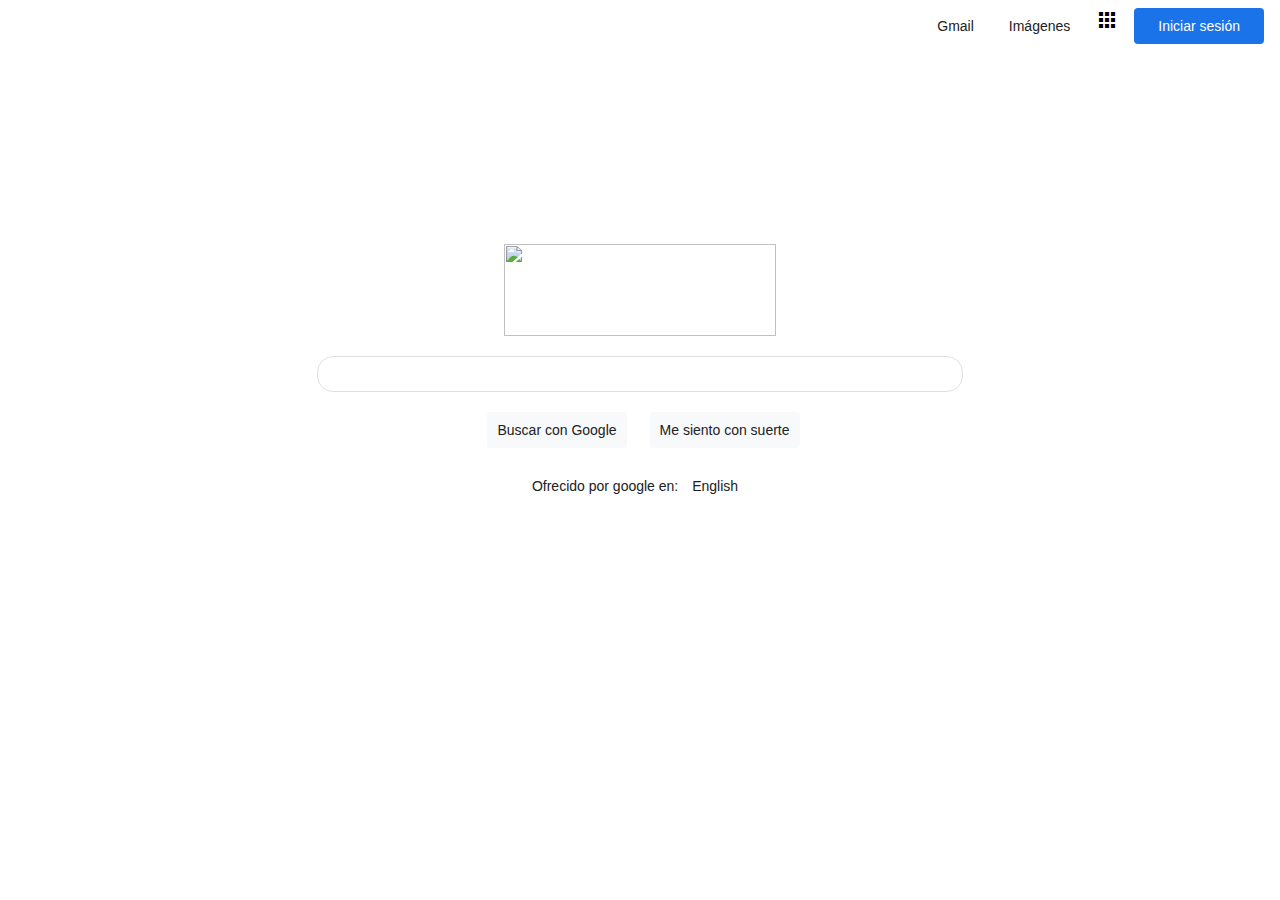
==== index.html @ 7e89ebf3 "adding new design" ====
<!DOCTYPE html>
<html>

<head>
  <meta charset="utf-8" />

  <title>Google</title>

  <link rel="stylesheet" href="style.css">
  <link href="https://fonts.googleapis.com/icon?family=Material+Icons" rel="stylesheet">

</head>

<body>
  <div class="nav-bar">
    <button class="login">Iniciar sesión</button>

    <span class="material-icons">
      apps
    </span>
    <a class="link" href="https://www.google.com.mx/imghp">Imágenes</a>

    <a class="link" href="https://mail.google.com/mail/">Gmail</a>
  </div>

  <div class="content">
    <img class="logo" src="https://www.google.com/images/branding/googlelogo/2x/googlelogo_color_272x92dp.png"
      height="92" width="272" />

    <input class="input"/>

    <div class="row">
      <button class="link">Buscar con Google</button>

      <button class="link" href="https://www.google.com/doodles">Me siento con suerte</button>
    </div>

    <div class="info">
      Ofrecido por google en:

      <a class="link"
        href="https://www.google.com/setprefs?sig=0_KPNkEfiG_aV_JEvdFPPPG8zQB4U%3D&hl=en&source=homepage&sa=X&ved=0ahUKEwjy9JqT_f32AhWGKUQIHc5xAbEQ2ZgBCA4">English</a>
    </div>
  </div>
</body>

</html>
---- style.css ----
.nav-bar {
    /* border: 1px solid red; */
    display: flex;
    flex-direction: row-reverse;
}

.nav-bar>* {
    margin-left: 15px;
}

.content {
    /* border: 1px solid blue; */
    display: flex;
    flex-direction: column;
    align-items: center;
}

.content>* {
    margin-bottom: 20px;
}

.row {
    /* border: 1px solid green; */
    display: flex;
}

.row>button {
    margin-left: 15px;
}

.logo {
    margin-top: 200px;
}

.link,
.info {
    font-size: 14px;
    font-family: arial, sans-serif;
    color: #202124;
    padding: 10px;
    text-decoration: none;
}

.input {
    height: 2rem;
    width: 40rem;
    border: 1px solid #dfe1e5;
    border-radius: 1rem;
}

.login {
    background-color: #1a73e8;
    border-radius: 20px;
    border: 1px transparent;
    border-radius: 22px;
    border-top-left-radius: 4px;
    border-top-right-radius: 4px;
    border-bottom-right-radius: 4px;
    border-bottom-left-radius: 4px;
    color: white;
    border: 1px solid transparent;
    font-family: -apple-system, BlinkMacSystemFont, 'Segoe UI', Roboto, Oxygen, Ubuntu, Cantarell, 'Open Sans', 'Helvetica Neue', sans-serif;
}

button {
    background-color: #f8f9fa;
    border: 1px transparent;
    border-radius: 22px;
    border-top-left-radius: 4px;
    border-top-right-radius: 4px;
    border-bottom-right-radius: 4px;
    border-bottom-left-radius: 4px;
    cursor: pointer;
    /* font-weight: 500; */
    font-size: 14px;
    margin-right: 8px;
    padding: 9px 23px;
    padding-top: 9px;
    padding-right: 23px;
    padding-bottom: 9px;
    padding-left: 23px;

}
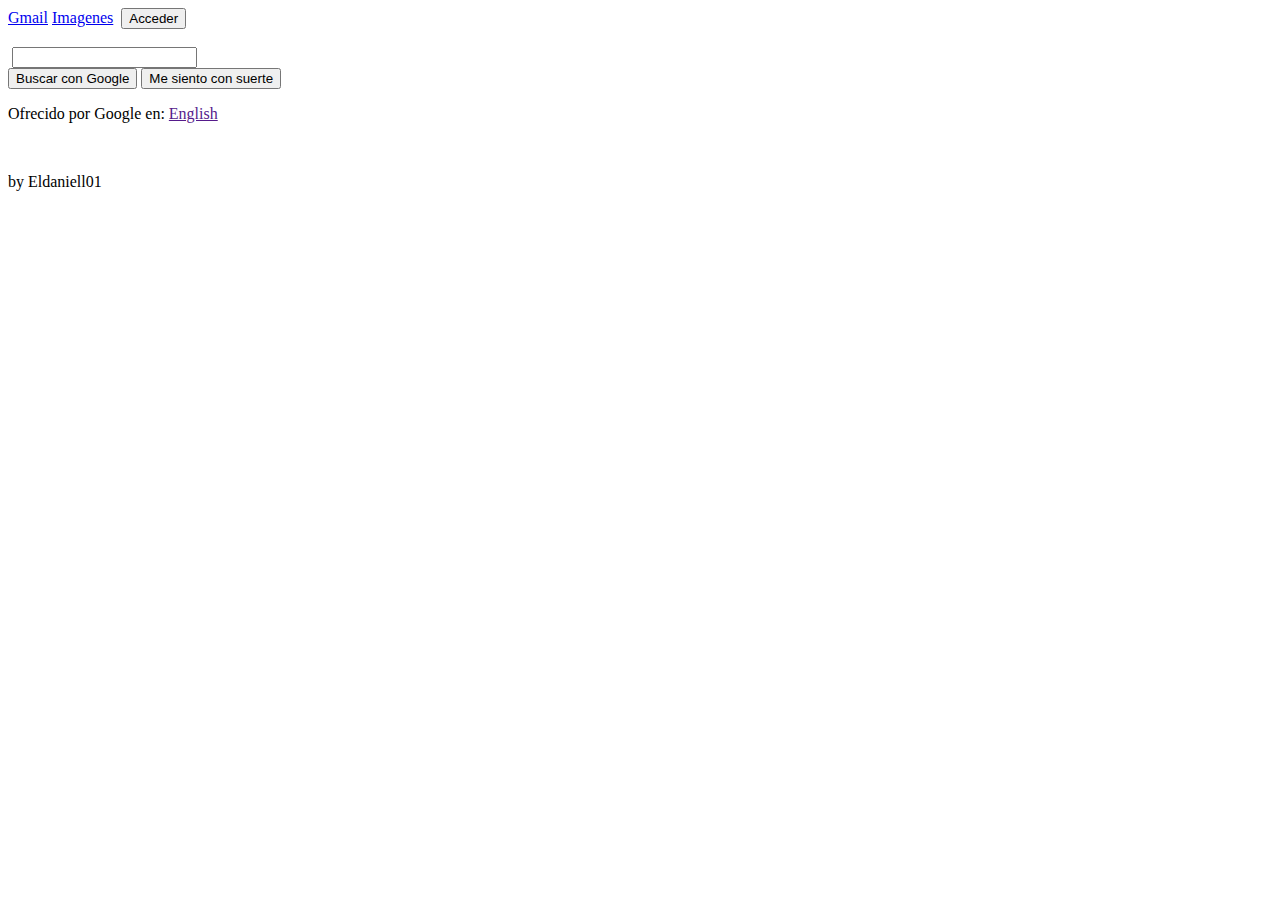
==== commit 392c2b00: "add index an style class 2" ====
--- a/index.html
+++ b/index.html
@@ -1,47 +1,37 @@
 <!DOCTYPE html>
-<html>
-
+<html lang="en">
 <head>
-  <meta charset="utf-8" />
-
-  <title>Google</title>
-
-  <link rel="stylesheet" href="style.css">
-  <link href="https://fonts.googleapis.com/icon?family=Material+Icons" rel="stylesheet">
-
+    <meta charset="UTF-8">
+    <meta http-equiv="X-UA-Compatible" content="IE=edge">
+    <meta name="viewport" content="width=device-width, initial-scale=1.0">
+    <link rel="stylesheet" href="styled.css">
+    <title>Google</title>
 </head>
-
 <body>
-  <div class="nav-bar">
-    <button class="login">Iniciar sesión</button>
-
-    <span class="material-icons">
-      apps
-    </span>
-    <a class="link" href="https://www.google.com.mx/imghp">Imágenes</a>
-
-    <a class="link" href="https://mail.google.com/mail/">Gmail</a>
-  </div>
-
-  <div class="content">
-    <img class="logo" src="https://www.google.com/images/branding/googlelogo/2x/googlelogo_color_272x92dp.png"
-      height="92" width="272" />
-
-    <input class="input"/>
-
-    <div class="row">
-      <button class="link">Buscar con Google</button>
-
-      <button class="link" href="https://www.google.com/doodles">Me siento con suerte</button>
+    <div class="header">
+        <a href="https://mail.google.com/mail/">Gmail</a>
+        <a href="https://www.google.com.gt/imghp">Imagenes</a>
+        <a href=""><img src="./img/icons8_rubik's_cube_60px.png" alt="" width="25px"></a>
+        <button>Acceder</button>
     </div>
-
-    <div class="info">
-      Ofrecido por google en:
-
-      <a class="link"
-        href="https://www.google.com/setprefs?sig=0_KPNkEfiG_aV_JEvdFPPPG8zQB4U%3D&hl=en&source=homepage&sa=X&ved=0ahUKEwjy9JqT_f32AhWGKUQIHc5xAbEQ2ZgBCA4">English</a>
+    <div class="container">
+        <img src="./img/google-logo-1.png" alt="" height="100px" >
+        <div class="groupInput">
+            <img src="./img/icons8_search_100px.png" alt="" width="25px" class="search">
+            <input type="text" name="" id="">
+            <img src="./img/icons8_microphone_128px.png" alt="" width="25px" class="micro">
+        </div>
+        <div class="groupButton">
+            <button>Buscar con Google</button>
+            <button>Me siento con suerte</button>
+        </div>
+        <p>Ofrecido por Google en: <a href="">English</a></p>
     </div>
-  </div>
+    <footer>
+        <div class="foo">
+            <a href="https://github.com/eldaniell01"><img src="./img/icons8_github_60px.png" alt="" width="30px"></a>
+            <p>by Eldaniell01</p>
+        </div>
+    </footer>
 </body>
-
 </html>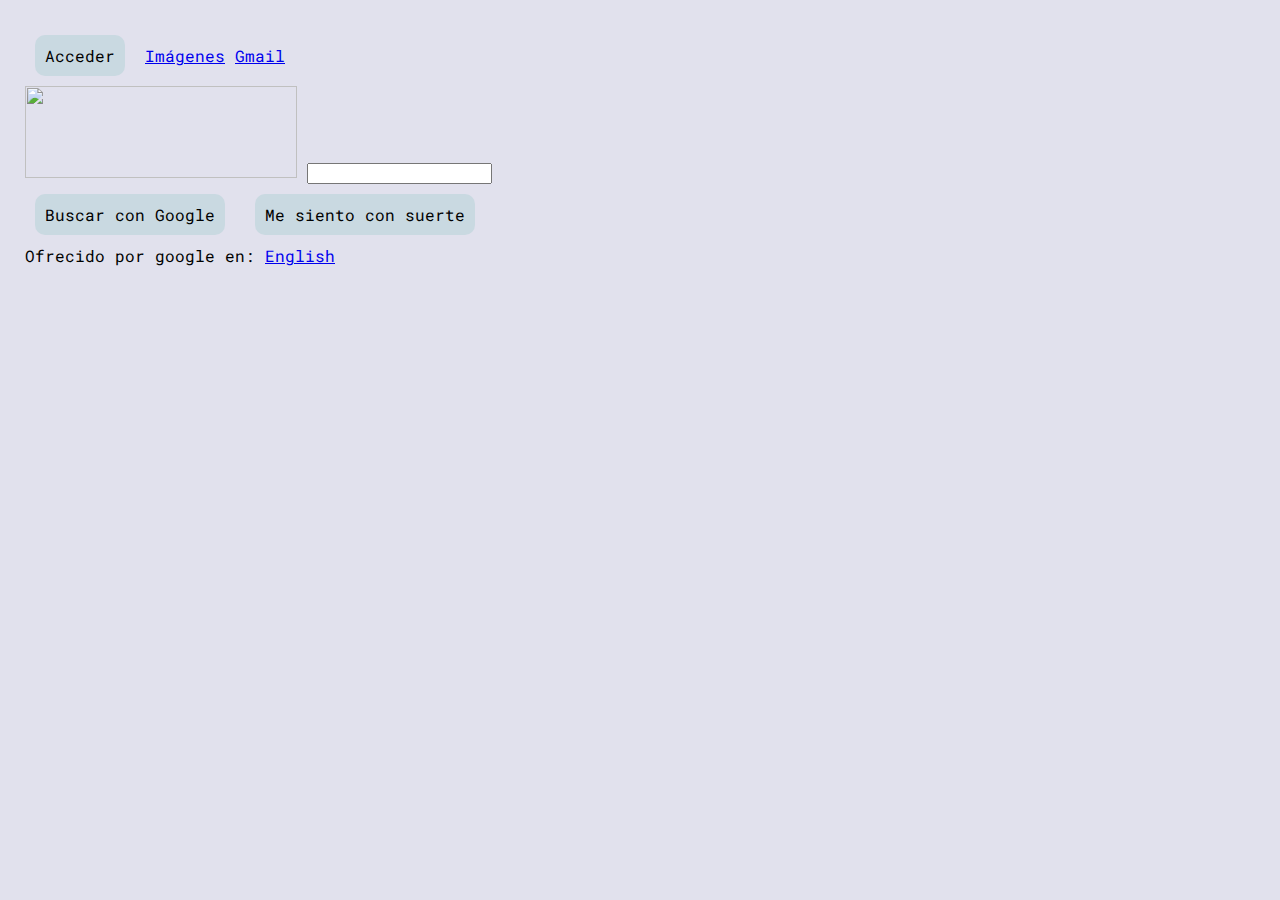
==== commit b5485858: "07/04/2022 Agregue un script para buscar eventos Caquino" ====
--- a/index.html
+++ b/index.html
@@ -1,37 +1,41 @@
 <!DOCTYPE html>
-<html lang="en">
+<html>
+
 <head>
-    <meta charset="UTF-8">
-    <meta http-equiv="X-UA-Compatible" content="IE=edge">
-    <meta name="viewport" content="width=device-width, initial-scale=1.0">
-    <link rel="stylesheet" href="styled.css">
+    <meta charset="utf-8" />
+
     <title>Google</title>
+
+    <link rel="stylesheet" href="style.css">
+    <script src='script.js'></script>
 </head>
+
 <body>
-    <div class="header">
+    <div class="nav-bar">
+        <button>Acceder</button>
+
+        <a href="https://www.google.com.mx/imghp">Imágenes</a>
+
         <a href="https://mail.google.com/mail/">Gmail</a>
-        <a href="https://www.google.com.gt/imghp">Imagenes</a>
-        <a href=""><img src="./img/icons8_rubik's_cube_60px.png" alt="" width="25px"></a>
-        <button>Acceder</button>
     </div>
-    <div class="container">
-        <img src="./img/google-logo-1.png" alt="" height="100px" >
-        <div class="groupInput">
-            <img src="./img/icons8_search_100px.png" alt="" width="25px" class="search">
-            <input type="text" name="" id="">
-            <img src="./img/icons8_microphone_128px.png" alt="" width="25px" class="micro">
-        </div>
-        <div class="groupButton">
+
+    <div class="content">
+        <img class="logo" src="https://www.google.com/images/branding/googlelogo/2x/googlelogo_color_272x92dp.png" height="92" width="272" />
+
+        <input />
+
+        <div class="row">
             <button>Buscar con Google</button>
+
             <button>Me siento con suerte</button>
         </div>
-        <p>Ofrecido por Google en: <a href="">English</a></p>
+
+        <div>
+            Ofrecido por google en:
+
+            <a href="https://www.google.com/setprefs?sig=0_KPNkEfiG_aV_JEvdFPPPG8zQB4U%3D&hl=en&source=homepage&sa=X&ved=0ahUKEwjy9JqT_f32AhWGKUQIHc5xAbEQ2ZgBCA4">English</a>
+        </div>
     </div>
-    <footer>
-        <div class="foo">
-            <a href="https://github.com/eldaniell01"><img src="./img/icons8_github_60px.png" alt="" width="30px"></a>
-            <p>by Eldaniell01</p>
-        </div>
-    </footer>
 </body>
+
 </html>--- a/style.css
+++ b/style.css
@@ -0,0 +1,118 @@
+@import url('https://fonts.googleapis.com/css2?family=Roboto+Mono:wght@400;500&display=swap');
+
+body{
+    font-family: 'Roboto Mono', monospace;
+    display: flex;
+    flex-direction: column;
+    margin: auto;
+    padding: 25px;
+    background: #E1E1ED;
+}
+*{
+    box-sizing: border-box;
+}
+
+.header{
+    display: flex;
+    flex-direction: row;
+    justify-content: flex-end;
+}
+.header a{
+    text-decoration: none;
+    color: black;
+    margin: 10px;
+    display: flex;
+    flex-direction: column;
+    justify-content: center;
+}
+
+.header a:hover{
+    border-bottom: 1px solid black;
+}
+
+.container{
+    margin-top: 10%;
+    display: flex;
+    flex-direction: column;
+    align-items: center;
+    
+}
+
+footer{
+    position: absolute;
+    width: 100%;
+    bottom: 0%;
+}
+
+.foo{
+    display: flex;
+    flex-direction: row;
+    justify-content: space-around;
+    align-items: center;
+}
+
+.groupInput{
+    width: 50%;
+    position: relative;
+    z-index: 90;
+}
+.groupInput .search{
+    
+    position: absolute;
+    left: 20px;
+    bottom: -5px;
+    z-index: 100;
+}
+.groupInput input{
+    width: 100%;
+    background-color: white;
+    border-radius: 25px;
+    border: none;
+    transition: 0.5s ease all;
+    border: 3px solid #B4BEC9;
+    height: 35px;
+    line-height: 35px;
+    font-family: 'Roboto Mono', monospace;
+    font-weight: 400;
+    font-size: 1em;
+    text-align: center;
+    padding: 0 35px 0 35px;
+    margin: 10px;
+    transition: 0.3s;
+}
+
+.groupInput .micro{
+    
+    position: absolute;
+    right: 2px;
+    bottom: -5px;
+    z-index: 100;
+}
+
+input:focus{
+    outline: none;
+    border: 3px solid #0075ff;
+    box-shadow: 0px 5px 30px rgba(163,163,163,0.4);
+}
+
+button{
+    background-color: #C9D9E1;
+    font-weight: 400;
+    font-size: 1em;
+    text-align: center;
+    margin: 10px;
+    border-radius: 10px;
+    font-family: 'Roboto Mono', monospace;
+    outline: none;
+    border: none;
+    padding: 10px;
+}
+
+button:hover{
+    background: #D9D9D9;
+    box-shadow: 0px 5px 15px rgba(163,163,163,0.4);
+}
+
+.container img{
+    margin: 20px;
+}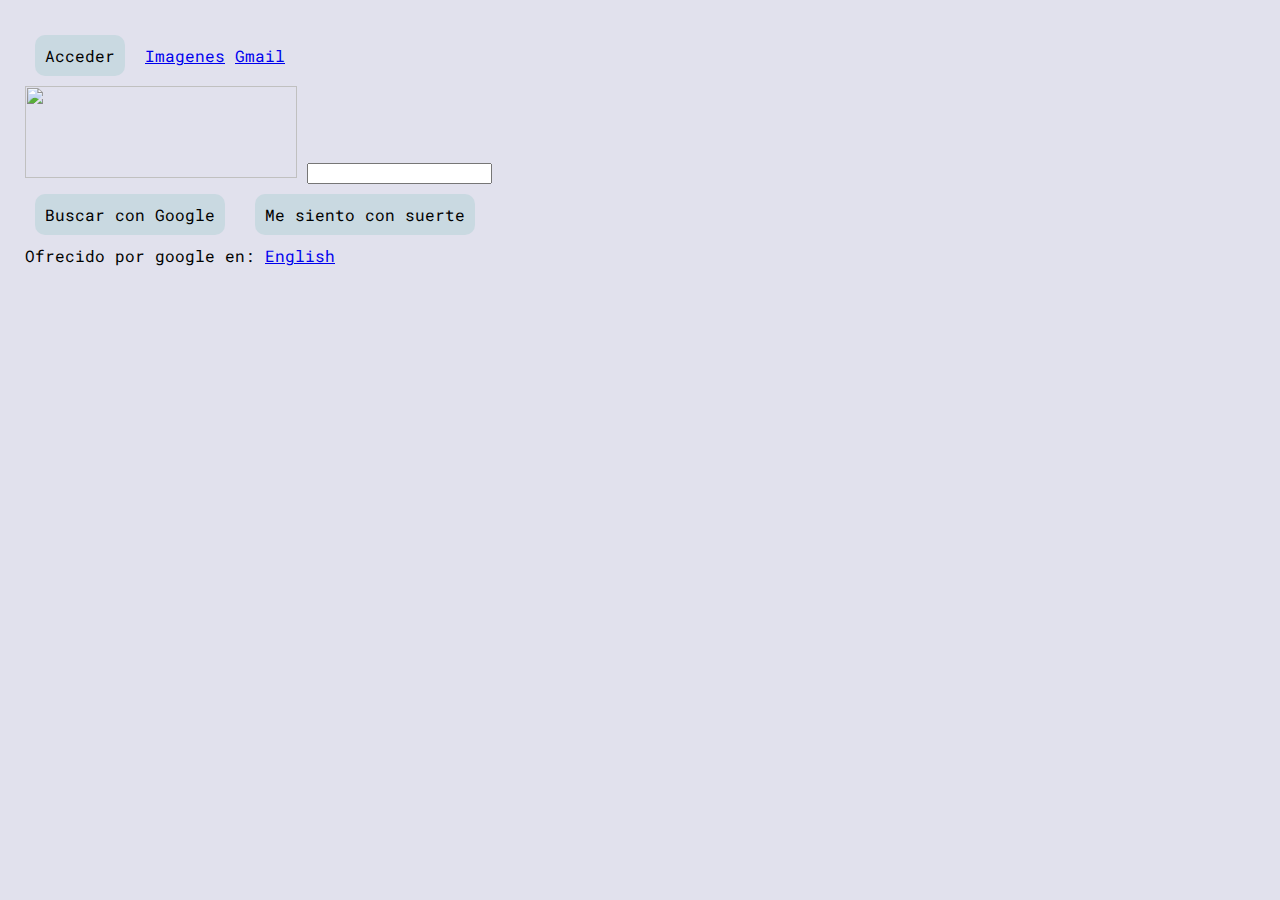
==== commit 34980f31: "cambio" ====
--- a/index.html
+++ b/index.html
@@ -14,7 +14,7 @@
     <div class="nav-bar">
         <button>Acceder</button>
 
-        <a href="https://www.google.com.mx/imghp">Imágenes</a>
+        <a href="https://www.google.com.mx/imghp">Imagenes</a>
 
         <a href="https://mail.google.com/mail/">Gmail</a>
     </div>
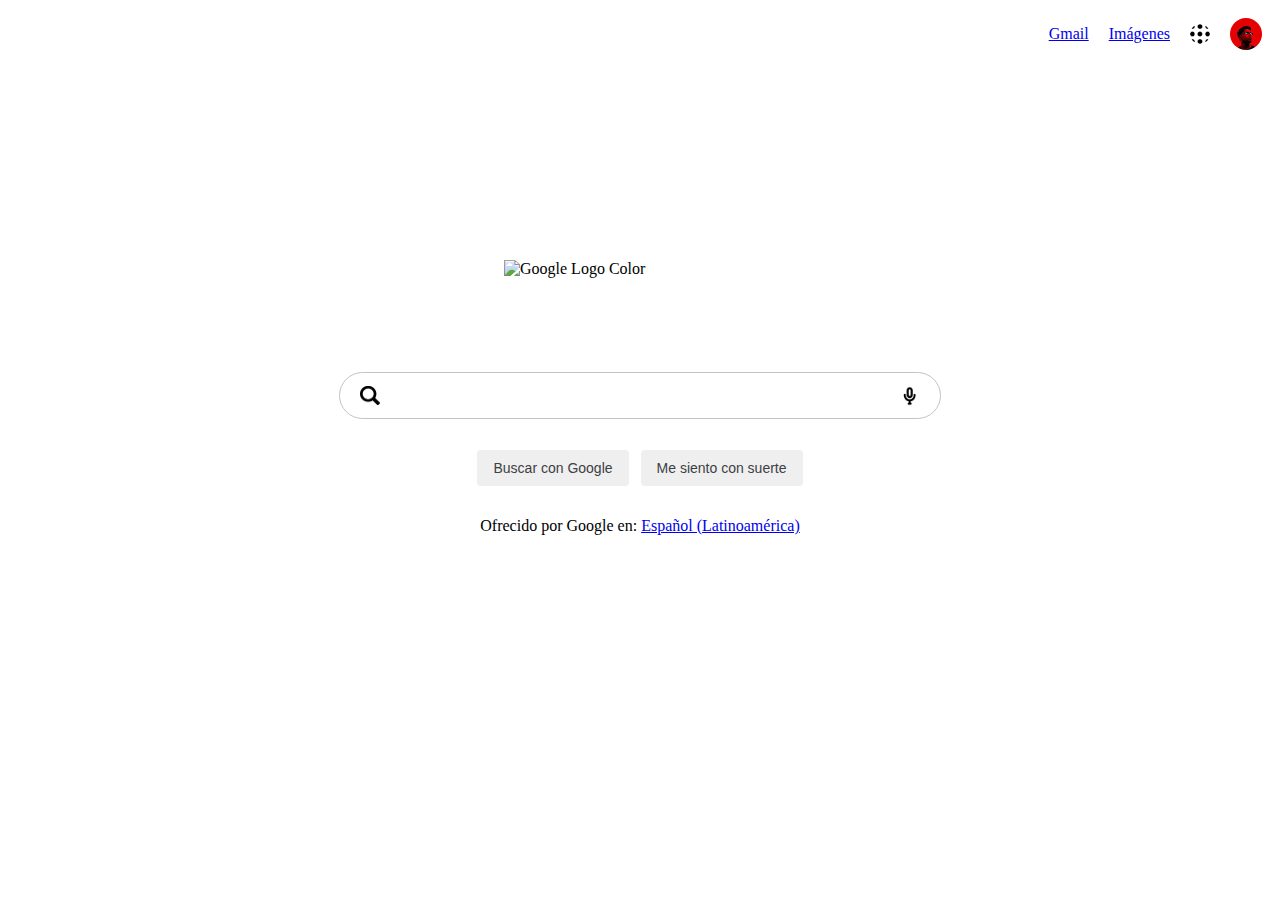
==== commit ef0882f7: "Merge 4cc8252b92eed78c29857896aab51f94672884d8 into 57b217539e7f4923bc7de0e9739cd887face5c27" ====
--- a/index.html
+++ b/index.html
@@ -1,41 +1,40 @@
 <!DOCTYPE html>
-<html>
-
-<head>
-    <meta charset="utf-8" />
-
+<html lang="en">
+  <head>
+    <meta charset="UTF-8" />
+    <meta http-equiv="X-UA-Compatible" content="IE=edge" />
+    <meta name="viewport" content="width=device-width, initial-scale=1.0" />
+    <link rel="stylesheet" href="css/style.css" />
     <title>Google</title>
-
-    <link rel="stylesheet" href="style.css">
-    <script src='script.js'></script>
-</head>
-
-<body>
-    <div class="nav-bar">
-        <button>Acceder</button>
-
-        <a href="https://www.google.com.mx/imghp">Imagenes</a>
-
-        <a href="https://mail.google.com/mail/">Gmail</a>
-    </div>
-
-    <div class="content">
-        <img class="logo" src="https://www.google.com/images/branding/googlelogo/2x/googlelogo_color_272x92dp.png" height="92" width="272" />
-
-        <input />
-
-        <div class="row">
-            <button>Buscar con Google</button>
-
-            <button>Me siento con suerte</button>
-        </div>
-
-        <div>
-            Ofrecido por google en:
-
-            <a href="https://www.google.com/setprefs?sig=0_KPNkEfiG_aV_JEvdFPPPG8zQB4U%3D&hl=en&source=homepage&sa=X&ved=0ahUKEwjy9JqT_f32AhWGKUQIHc5xAbEQ2ZgBCA4">English</a>
-        </div>
-    </div>
-</body>
-
-</html>+  </head>
+  <body>
+    <nav class="nav-top">
+      <a href="#">Gmail</a>
+      <a href="#">Imágenes</a>
+      <img src="img/dot-menu.png" alt="Dot Menu" class="icon" />
+      <img src="img/profile-picture.jpg" alt="Profile Picture" />
+    </nav>
+    <main class="content">
+      <img
+        src="https://www.google.com/images/branding/googlelogo/2x/googlelogo_color_272x92dp.png"
+        alt="Google Logo Color"
+        class="logo"
+        height="92"
+        width="272"
+      />
+      <div class="search">
+        <img src="img/search.png" alt="search-icon" class="icon" />
+        <input type="text" class="search-bar" />
+        <img src="img/voice-search.png" alt="audio-search-icon" class="icon" />
+      </div>
+      <div>
+        <button class="btn">Buscar con Google</button>
+        <button class="btn">Me siento con suerte</button>
+      </div>
+      <div>
+        Ofrecido por Google en:
+        <a href="#">Español (Latinoamérica)</a>
+      </div>
+    </main>
+  </body>
+</html>
--- a/css/style.css
+++ b/css/style.css
@@ -0,0 +1,78 @@
+.nav-top {
+  display: flex;
+  flex-direction: row;
+  justify-content: end;
+}
+
+.nav-top > * {
+  align-self: center;
+  margin: 10px;
+  border-radius: 100%;
+}
+
+.icon {
+  width: 20px;
+}
+
+.logo {
+  margin-top: 200px;
+}
+
+.content {
+  display: flex;
+  flex-direction: column;
+  align-items: center;
+}
+
+.content > * {
+  margin-bottom: 20px;
+}
+
+.btn {
+  border-radius: 4px;
+  color: #3c4043;
+  font-family: arial, sans-serif;
+  font-size: 14px;
+  margin: 11px 4px;
+  padding: 0 16px;
+  line-height: 27px;
+  height: 36px;
+  min-width: 54px;
+  text-align: center;
+  border: none;
+}
+
+.search {
+  background: transparent;
+  border: 1px solid #c1c3c7;
+  border-radius: 25px;
+  width: 600px;
+  height: 45px;
+  display: flex;
+  justify-content: space-between;
+}
+
+.search > * {
+  align-self: center;
+  margin: 20px;
+  flex-shrink: 1;
+}
+
+.search:hover {
+  box-shadow: 0px 0px 5px rgba(0, 0, 0, 0.648);
+}
+
+.search-bar {
+  margin: -10px;
+  height: 40px;
+  flex-grow: 10;
+  border: none;
+}
+
+.search-bar:focus {
+  outline: none;
+}
+
+.link {
+  font-family: arial, sans-serif;
+}
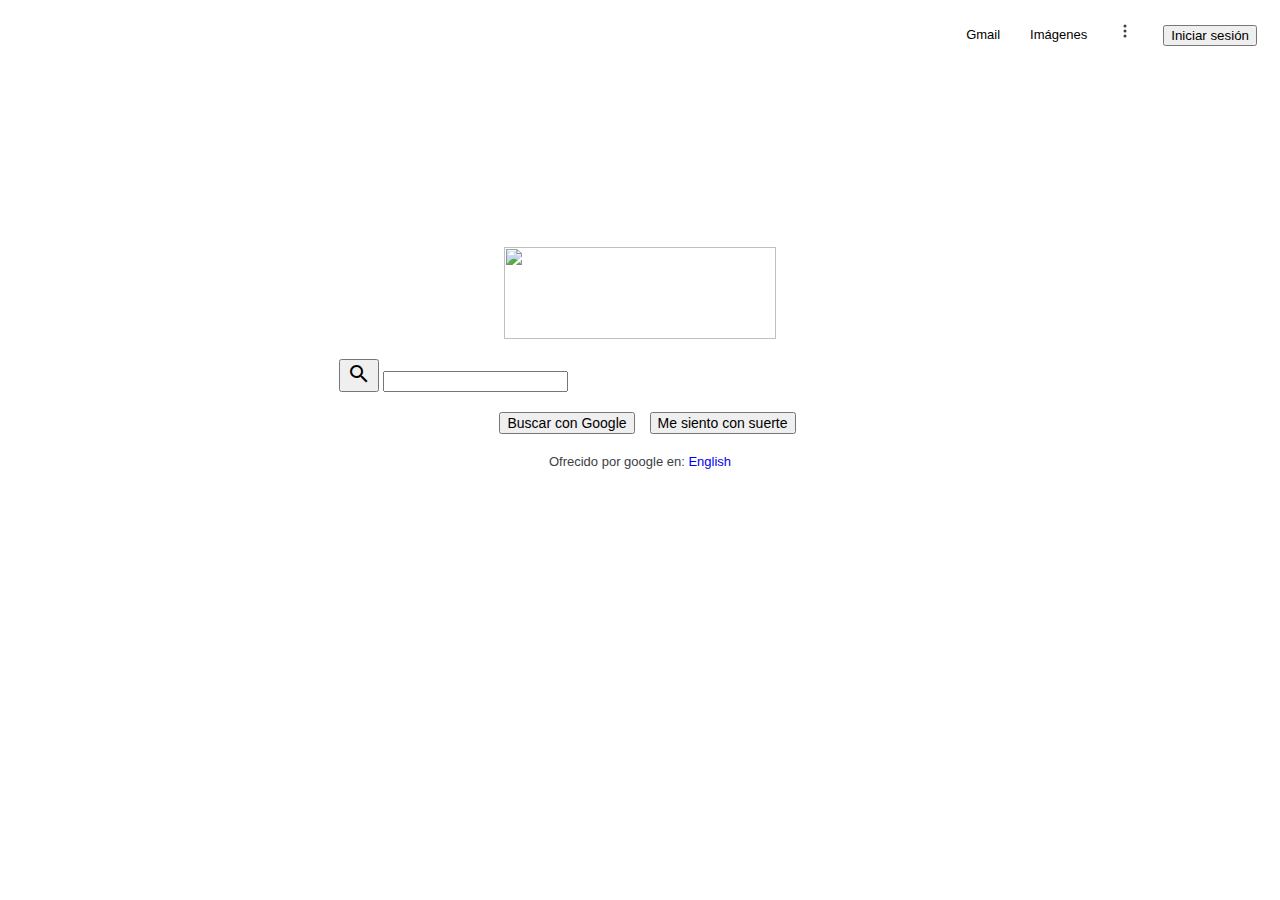
==== commit 81dcac4b: "Merge d38a1ae0d2c466d4b409477e0d0281cf35100fce into 57b217539e7f4923bc7de0e9739cd887face5c27" ====
--- a/index.html
+++ b/index.html
@@ -1,40 +1,87 @@
 <!DOCTYPE html>
-<html lang="en">
+<html>
   <head>
-    <meta charset="UTF-8" />
-    <meta http-equiv="X-UA-Compatible" content="IE=edge" />
-    <meta name="viewport" content="width=device-width, initial-scale=1.0" />
-    <link rel="stylesheet" href="css/style.css" />
+    <meta charset="utf-8" />
+
     <title>Google</title>
+
+    <link rel="stylesheet" href="style.css" />
+    <link
+      href="https://cdn.jsdelivr.net/npm/bootstrap@5.1.3/dist/css/bootstrap.min.css"
+      rel="stylesheet"
+      integrity="sha384-1BmE4kWBq78iYhFldvKuhfTAU6auU8tT94WrHftjDbrCEXSU1oBoqyl2QvZ6jIW3"
+      crossorigin="anonymous"
+    />
+    <link
+      href="https://fonts.googleapis.com/icon?family=Material+Icons"
+      rel="stylesheet"
+    />
   </head>
+
   <body>
-    <nav class="nav-top">
-      <a href="#">Gmail</a>
-      <a href="#">Imágenes</a>
-      <img src="img/dot-menu.png" alt="Dot Menu" class="icon" />
-      <img src="img/profile-picture.jpg" alt="Profile Picture" />
-    </nav>
-    <main class="content">
+    <div class="nav-bar">
+      <button type="button" class="btn btn-primary">Iniciar sesión</button>
+
+      <div class="menu">
+        <svg
+          xmlns="http://www.w3.org/2000/svg"
+          width="16"
+          height="16"
+          fill="currentColor"
+          class="bi bi-three-dots-vertical"
+          viewBox="0 0 16 16"
+        >
+          <path
+            d="M9.5 13a1.5 1.5 0 1 1-3 0 1.5 1.5 0 0 1 3 0zm0-5a1.5 1.5 0 1 1-3 0 1.5 1.5 0 0 1 3 0zm0-5a1.5 1.5 0 1 1-3 0 1.5 1.5 0 0 1 3 0z"
+          />
+        </svg>
+      </div>
+      <a href="https://www.google.com.ar/imghp" class="links">Imágenes</a>
+
+      <a href="https://mail.google.com/mail/" class="links">Gmail</a>
+    </div>
+
+    <div class="content">
       <img
+        class="logo"
         src="https://www.google.com/images/branding/googlelogo/2x/googlelogo_color_272x92dp.png"
-        alt="Google Logo Color"
-        class="logo"
         height="92"
         width="272"
       />
-      <div class="search">
-        <img src="img/search.png" alt="search-icon" class="icon" />
-        <input type="text" class="search-bar" />
-        <img src="img/voice-search.png" alt="audio-search-icon" class="icon" />
+
+      <div class="input-group mb-3 input">
+        <button
+          class="btn btn-outline-secondary"
+          type="button"
+          id="button-addon1"
+        >
+          <span class="material-icons"> search </span>
+        </button>
+        <input
+          type="text"
+          class="form-control"
+          placeholder=""
+          aria-label="Example text with button addon"
+          aria-describedby="button-addon1"
+        />
       </div>
+
+      <div class="row">
+        <button type="button" class="btn btn-light">Buscar con Google</button>
+
+        <button type="button" class="btn btn-light">
+          Me siento con suerte
+        </button>
+      </div>
+
       <div>
-        <button class="btn">Buscar con Google</button>
-        <button class="btn">Me siento con suerte</button>
+        Ofrecido por google en:
+
+        <a
+          href="https://www.google.com/setprefs?sig=0_KPNkEfiG_aV_JEvdFPPPG8zQB4U%3D&hl=en&source=homepage&sa=X&ved=0ahUKEwjy9JqT_f32AhWGKUQIHc5xAbEQ2ZgBCA4"
+          >English</a
+        >
       </div>
-      <div>
-        Ofrecido por Google en:
-        <a href="#">Español (Latinoamérica)</a>
-      </div>
-    </main>
+    </div>
   </body>
 </html>
--- a/style.css
+++ b/style.css
@@ -0,0 +1,76 @@
+.nav-bar {
+    /* border: 1px solid red; */
+    display: flex;
+    line-height: 24px;
+    vertical-align: middle;
+    flex-direction: row-reverse;
+    color: #3c4043;
+    font-family: arial,sans-serif;
+    text-align: center;
+    align-items: center;
+    font-size: 13px;
+
+}
+
+.nav-bar > * {
+    margin-left: 15px;
+    margin-top: 15px;
+    margin-right: 15px;
+
+    
+}
+
+.menu{
+cursor: pointer;
+}
+.content {
+    /* border: 1px solid blue; */
+    display: flex;
+    flex-direction: column;
+    align-items: center;
+    color: #3c4043;
+    font-family: arial,sans-serif;
+    font-size: 13px;
+    margin-left: 30px;
+    margin-right: 30px;
+}
+
+.content > * {
+    margin-bottom: 20px;
+}
+.barra{
+    height: 34px;
+    width: 538px;
+    max-width: 584px;
+    font-size: 16px;
+    color: rgba(0,0,0,.87);
+}
+.row {
+    /* border: 1px solid green; */
+    display: flex;
+
+}
+.input{
+width: 50% !important;
+}
+a:link {
+    text-decoration: none;
+  }
+a:hover {
+    text-decoration: underline;
+  }
+
+.links {
+    color: black 
+    
+}
+
+.row > button {
+    margin-left: 15px;
+    width:fit-content;
+    font-size: 14px;
+}
+
+.logo {
+    margin-top: 200px;
+}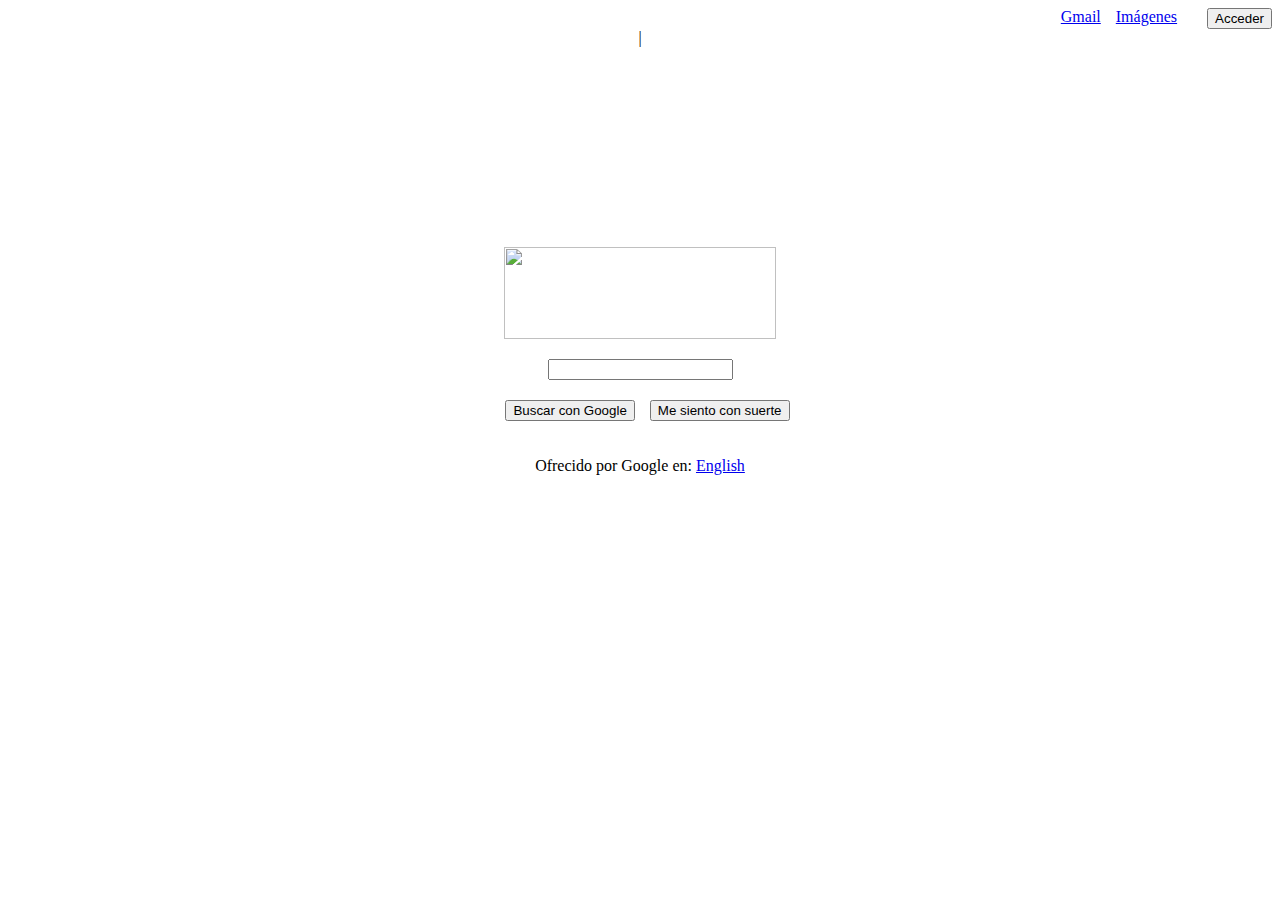
==== commit 4a288c83: "first commit" ====
--- a/index.html
+++ b/index.html
@@ -1,87 +1,32 @@
 <!DOCTYPE html>
-<html>
-  <head>
-    <meta charset="utf-8" />
-
+<html lang="en">
+<head>
+    <meta charset="UTF-8">
+    <meta http-equiv="X-UA-Compatible" content="IE=edge">
+    <meta name="Googlewport" content="width=device-width, initial-scale=1.0">
     <title>Google</title>
-
-    <link rel="stylesheet" href="style.css" />
-    <link
-      href="https://cdn.jsdelivr.net/npm/bootstrap@5.1.3/dist/css/bootstrap.min.css"
-      rel="stylesheet"
-      integrity="sha384-1BmE4kWBq78iYhFldvKuhfTAU6auU8tT94WrHftjDbrCEXSU1oBoqyl2QvZ6jIW3"
-      crossorigin="anonymous"
-    />
-    <link
-      href="https://fonts.googleapis.com/icon?family=Material+Icons"
-      rel="stylesheet"
-    />
-  </head>
-
-  <body>
+    <link rel="stylesheet" href="style.css">
+</head>
+<body>
     <div class="nav-bar">
-      <button type="button" class="btn btn-primary">Iniciar sesión</button>
-
-      <div class="menu">
-        <svg
-          xmlns="http://www.w3.org/2000/svg"
-          width="16"
-          height="16"
-          fill="currentColor"
-          class="bi bi-three-dots-vertical"
-          viewBox="0 0 16 16"
-        >
-          <path
-            d="M9.5 13a1.5 1.5 0 1 1-3 0 1.5 1.5 0 0 1 3 0zm0-5a1.5 1.5 0 1 1-3 0 1.5 1.5 0 0 1 3 0zm0-5a1.5 1.5 0 1 1-3 0 1.5 1.5 0 0 1 3 0z"
-          />
-        </svg>
-      </div>
-      <a href="https://www.google.com.ar/imghp" class="links">Imágenes</a>
-
-      <a href="https://mail.google.com/mail/" class="links">Gmail</a>
+        <button>Acceder</button>
+        <i></i>
+        <a href="https://www.google.com.gt/imghp?">Imágenes</a>
+        <a href="https://mail.google.com/mail/&ogbl">Gmail</a>
     </div>
 
     <div class="content">
-      <img
-        class="logo"
-        src="https://www.google.com/images/branding/googlelogo/2x/googlelogo_color_272x92dp.png"
-        height="92"
-        width="272"
-      />
+|       <img class="logo" src="https://www.google.com/images/branding/googlelogo/1x/googlelogo_color_272x92dp.png" alt="" height="92" width="272">
+        <input type="text">        
+    
 
-      <div class="input-group mb-3 input">
-        <button
-          class="btn btn-outline-secondary"
-          type="button"
-          id="button-addon1"
-        >
-          <span class="material-icons"> search </span>
-        </button>
-        <input
-          type="text"
-          class="form-control"
-          placeholder=""
-          aria-label="Example text with button addon"
-          aria-describedby="button-addon1"
-        />
-      </div>
-
-      <div class="row">
-        <button type="button" class="btn btn-light">Buscar con Google</button>
-
-        <button type="button" class="btn btn-light">
-          Me siento con suerte
-        </button>
-      </div>
-
-      <div>
-        Ofrecido por google en:
-
-        <a
-          href="https://www.google.com/setprefs?sig=0_KPNkEfiG_aV_JEvdFPPPG8zQB4U%3D&hl=en&source=homepage&sa=X&ved=0ahUKEwjy9JqT_f32AhWGKUQIHc5xAbEQ2ZgBCA4"
-          >English</a
-        >
-      </div>
+    <div class="row"> <!-- row es una fila porque los dos botones van en una fila-->
+        <button>Buscar con Google</button>
+        <button>Me siento con suerte</button>
     </div>
-  </body>
-</html>
+    
+        <p>Ofrecido por Google en: <a href="https://www.google.com/setprefs?">English </a></p>
+        
+    </div>
+</body>
+</html>--- a/style.css
+++ b/style.css
@@ -1,76 +1,30 @@
 .nav-bar {
-    /* border: 1px solid red; */
-    display: flex;
-    line-height: 24px;
-    vertical-align: middle;
+    display: flex;   
     flex-direction: row-reverse;
-    color: #3c4043;
-    font-family: arial,sans-serif;
-    text-align: center;
-    align-items: center;
-    font-size: 13px;
-
-}
-
-.nav-bar > * {
-    margin-left: 15px;
-    margin-top: 15px;
-    margin-right: 15px;
-
-    
-}
-
-.menu{
-cursor: pointer;
-}
-.content {
-    /* border: 1px solid blue; */
-    display: flex;
-    flex-direction: column;
-    align-items: center;
-    color: #3c4043;
-    font-family: arial,sans-serif;
-    font-size: 13px;
-    margin-left: 30px;
-    margin-right: 30px;
-}
-
-.content > * {
-    margin-bottom: 20px;
-}
-.barra{
-    height: 34px;
-    width: 538px;
-    max-width: 584px;
-    font-size: 16px;
-    color: rgba(0,0,0,.87);
-}
-.row {
-    /* border: 1px solid green; */
-    display: flex;
-
-}
-.input{
-width: 50% !important;
-}
-a:link {
-    text-decoration: none;
-  }
-a:hover {
-    text-decoration: underline;
-  }
-
-.links {
-    color: black 
-    
-}
-
-.row > button {
-    margin-left: 15px;
-    width:fit-content;
-    font-size: 14px;
-}
-
-.logo {
-    margin-top: 200px;
-}+   }
+  
+   .nav-bar > * {
+       margin-left: 15px;
+   }
+  
+   .content {
+       display: flex;
+       flex-direction: column;
+       align-items: center;
+   }
+  
+   .content > * {
+       margin-bottom: 20px;
+   }
+  
+   .row {
+       display: flex;
+   }
+  
+   .row > button {
+       margin-left: 15px;
+   }
+  
+   .logo {
+       margin-top: 200px;
+   }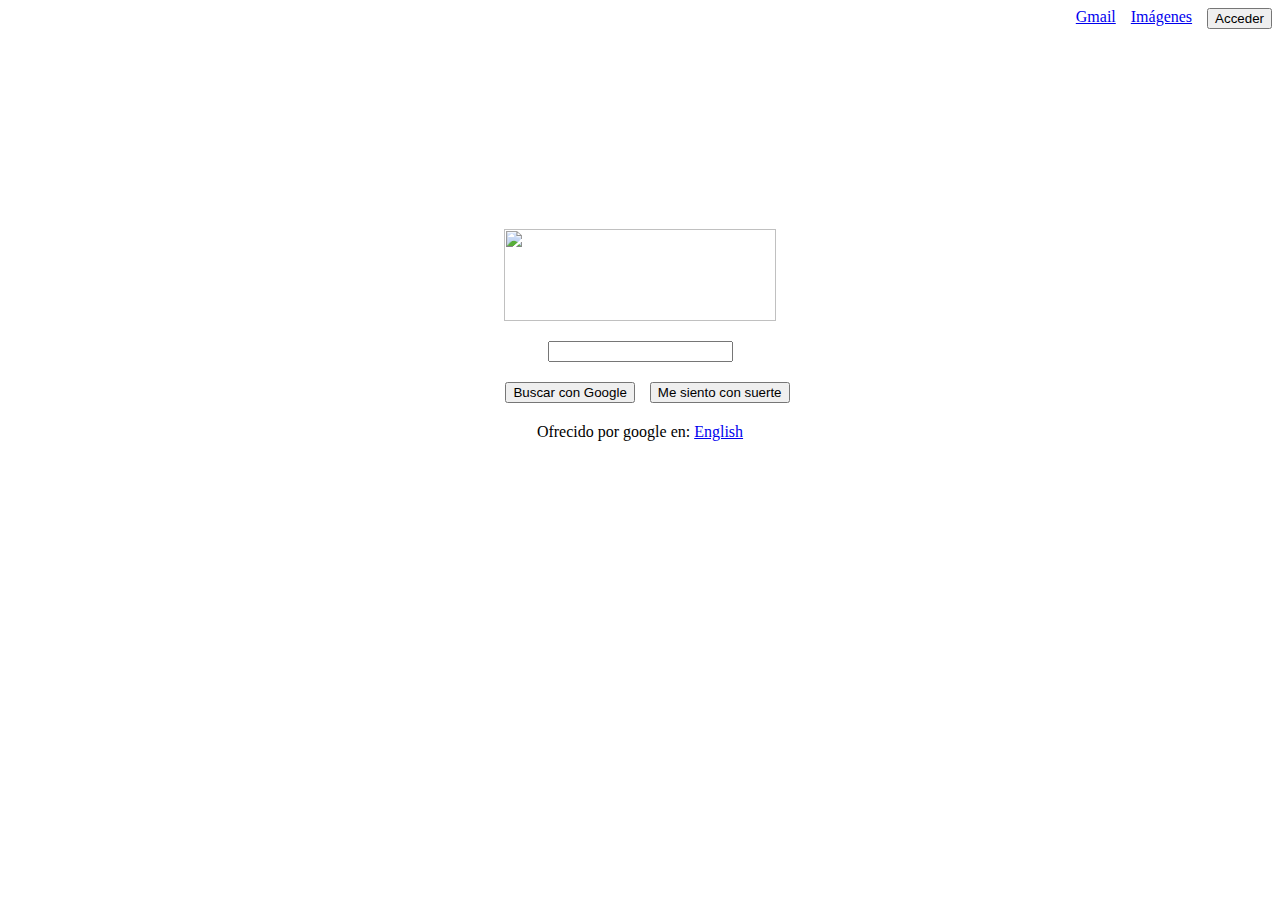
==== commit 4bd3dc75: "Merge e8c53d7c5b730aead9cf959fa4c3d123155db9d7 into 57b217539e7f4923bc7de0e9739cd887face5c27" ====
--- a/index.html
+++ b/index.html
@@ -1,32 +1,43 @@
 <!DOCTYPE html>
-<html lang="en">
-<head>
-    <meta charset="UTF-8">
-    <meta http-equiv="X-UA-Compatible" content="IE=edge">
-    <meta name="Googlewport" content="width=device-width, initial-scale=1.0">
+<html>
+  <head>
+    <meta charset="utf-8" />
+
     <title>Google</title>
+
     <link rel="stylesheet" href="style.css">
-</head>
-<body>
+  </head>
+
+  <body>
     <div class="nav-bar">
-        <button>Acceder</button>
-        <i></i>
-        <a href="https://www.google.com.gt/imghp?">Imágenes</a>
-        <a href="https://mail.google.com/mail/&ogbl">Gmail</a>
+      <button>Acceder</button>
+
+      <a href="https://www.google.com.mx/imghp">Imágenes</a>
+
+      <a href="https://mail.google.com/mail/">Gmail</a>
     </div>
 
     <div class="content">
-|       <img class="logo" src="https://www.google.com/images/branding/googlelogo/1x/googlelogo_color_272x92dp.png" alt="" height="92" width="272">
-        <input type="text">        
-    
+      <img
+        class="logo"
+        src="https://www.google.com/images/branding/googlelogo/2x/googlelogo_color_272x92dp.png"
+        height="92"
+        width="272"
+      />
 
-    <div class="row"> <!-- row es una fila porque los dos botones van en una fila-->
+      <input />
+
+      <div class="row">
         <button>Buscar con Google</button>
+
         <button>Me siento con suerte</button>
+      </div>
+
+      <div>
+        Ofrecido por google en:
+
+        <a href="https://www.google.com/setprefs?sig=0_KPNkEfiG_aV_JEvdFPPPG8zQB4U%3D&hl=en&source=homepage&sa=X&ved=0ahUKEwjy9JqT_f32AhWGKUQIHc5xAbEQ2ZgBCA4">English</a>
+      </div>
     </div>
-    
-        <p>Ofrecido por Google en: <a href="https://www.google.com/setprefs?">English </a></p>
-        
-    </div>
-</body>
+  </body>
 </html>